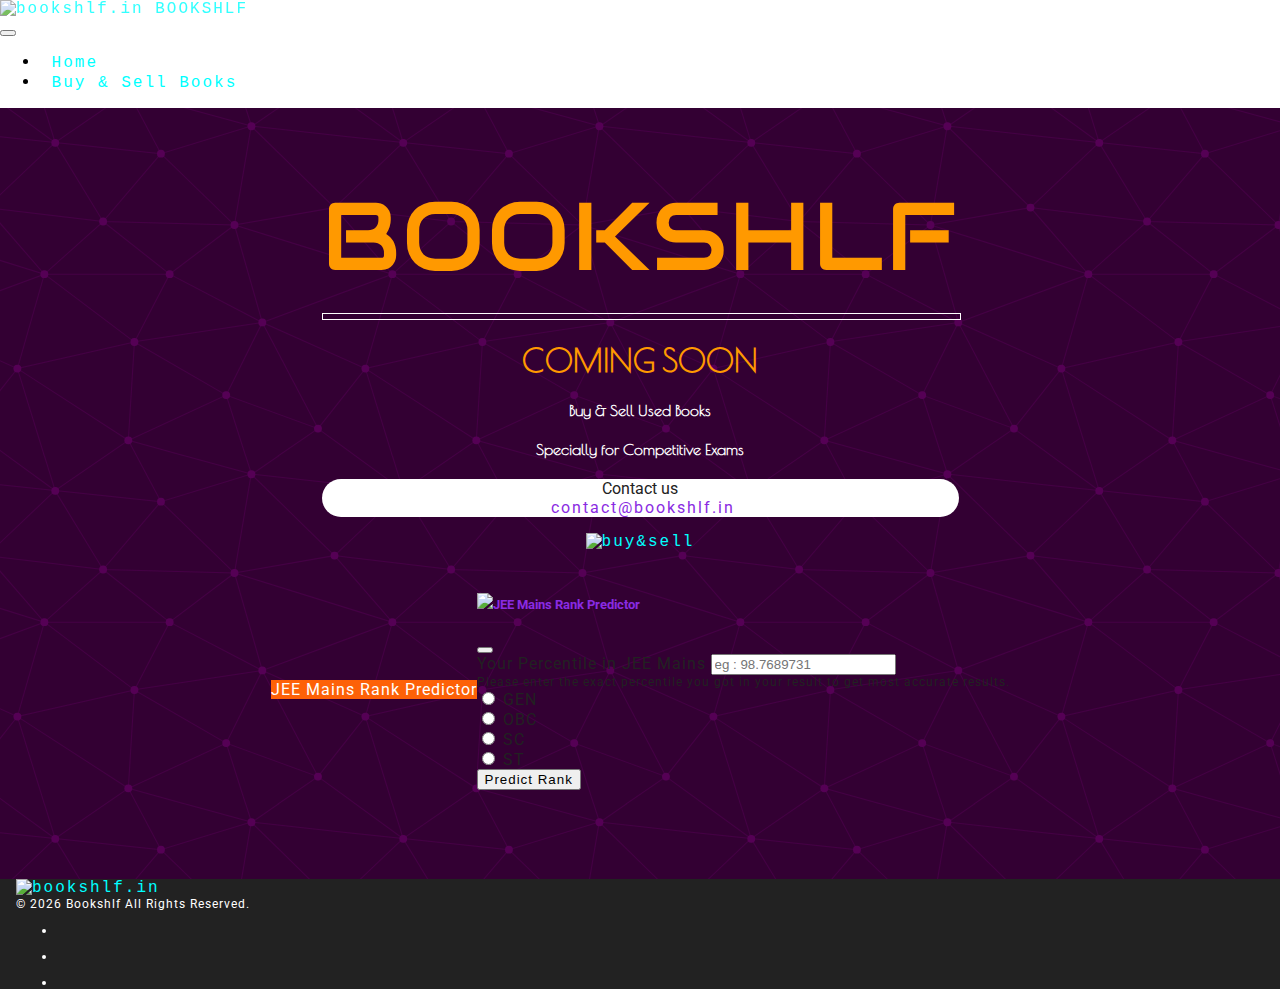
==== index.html @ 180154d9 "minor fixes" ====
<!DOCTYPE html>
<html>
  <head>
    <meta name="viewport" content="width=device-width, initial-scale=1.0" />
    <meta name="author" content="Bookshlf" />
    <meta
      name="description"
      content="An online reusable book store to buy or sell used books. Specifically for Competitive Exams"
    />
    <title>Bookshlf</title>

    <!-- bootstrap 5.0 CDN -->
    <link
      href="https://cdn.jsdelivr.net/npm/bootstrap@5.0.2/dist/css/bootstrap.min.css"
      rel="stylesheet"
      integrity="sha384-EVSTQN3/azprG1Anm3QDgpJLIm9Nao0Yz1ztcQTwFspd3yD65VohhpuuCOmLASjC"
      crossorigin="anonymous"
    />
    <script
      src="https://cdn.jsdelivr.net/npm/bootstrap@5.0.2/dist/js/bootstrap.bundle.min.js"
      integrity="sha384-MrcW6ZMFYlzcLA8Nl+NtUVF0sA7MsXsP1UyJoMp4YLEuNSfAP+JcXn/tWtIaxVXM"
      crossorigin="anonymous"
    ></script>

    <!-- Font Awesome -->
    <script
      src="https://kit.fontawesome.com/23f4950f67.js"
      crossorigin="anonymous"
    ></script>
    <!-- CSS -->
    <link href="css/stylesheet.css" type="text/css" rel="stylesheet" />
  </head>
  <body>
    <!-- Navbar -->
    <nav class="navbar navbar-dark bg-dark sticky-top">
      <div class="container-fluid">
        <a class="navbar-brand make-shake nav-custom" href="">
          <img
            src="images/smallLogo.svg"
            alt="bookshlf.in"
            class="d-inline-block align-text-center brand"
          />
          BOOKSHLF
        </a>
        <button
          class="navbar-toggler"
          type="button"
          data-bs-toggle="collapse"
          data-bs-target="#navbarSupportedContent"
          aria-controls="navbarSupportedContent"
          aria-expanded="false"
          aria-label="Toggle navigation"
        >
          <span class="navbar-toggler-icon"></span>
        </button>
        <div class="collapse navbar-collapse" id="navbarSupportedContent">
          <ul class="navbar-nav me-auto mb-2 mb-lg-0">
            <li class="nav-item">
              <a class="nav-link active" aria-current="page" href="bookshlf.in"
                ><i class="fas fa-home"></i>&nbsp;Home</a
              >
            </li>
            <li class="nav-item">
              <a class="nav-link" href="pages/shop.html" target="_blank"
                ><i class="fas fa-store-alt"></i>&nbsp;Buy & Sell Books</a
              >
            </li>
            <li class="nav-item social-icons">
              <a
                href="https://www.youtube.com/channel/UCvZJWq7cQ4-cGJFsCWIppGQ"
                target="_blank"
                class="icon make-shake nav-link"
                ><img src="./images/youtube.svg"
              /></a>
            </li>
            <li class="nav-item social-icons">
              <a
                href="https://www.facebook.com/Bookshlf-109479771200918"
                target="_blank"
                class="icon make-shake nav-link"
                ><img src="./images/facebook.svg"
              /></a>
            </li>
            <li class="nav-item social-icons">
              <a
                href="https://www.instagram.com/_bookshlf/"
                target="_blank"
                class="icon make-shake nav-link"
                ><img src="./images/instagram.svg"
              /></a>
            </li>
          </ul>
        </div>
      </div>
    </nav>

    <!--Main Content-->
    <div class="container-fluid main-content">
      <div class="cover">
        <div class="top-middle">
          <p class="neon-bookshlf">
            <a>BOOKSHLF</a>
          </p>
          <hr />
          <h1 id="t2">COMING SOON</h1>
          <h4>Buy & Sell Used Books</h4>
          <h4>Specially for Competitive Exams</h4>
          <p class="contact-us">
            Contact us
            <a href="mailto:contact@bookshlf.in"
              ><i class="fas fa-envelope"></i>&nbsp;contact@bookshlf.in</a
            >
          </p>
          <a href="pages/shop.html" target="_blank"
            ><img
              src="images/buy.svg"
              alt="buy&sell"
              class="make-shake"
              height="100px"
          /></a>
        </div>
        <div class="bottom-left">
          <a
            class="btn btn-info make-shake"
            data-bs-toggle="offcanvas"
            href="#offcanvasExample"
            role="button"
            aria-controls="offcanvasExample"
          >
            JEE Mains Rank Predictor
          </a>
          <div
            class="offcanvas offcanvas-start"
            tabindex="-1"
            id="offcanvasExample"
            aria-labelledby="offcanvasExampleLabel"
          >
            <div class="offcanvas-header offcanvas-custom">
              <h5 class="offcanvas-title" id="offcanvasExampleLabel">
                <img
                  src="images/jee-mains.jpg"
                  height="50px"
                />JEE&nbsp;Mains&nbsp;Rank&nbsp;Predictor
              </h5>
              <button
                type="button"
                class="btn-close text-reset"
                data-bs-dismiss="offcanvas"
                aria-label="Close"
              ></button>
            </div>
            <div class="offcanvas-body">
              <form class="rank-form">
                <div class="mb-3">
                  <label for="percentile" class="form-label"
                    >Your Percentile in JEE Mains</label
                  >
                  <input
                    type="text"
                    class="form-control"
                    id="percentile"
                    aria-describedby="emailHelp"
                    onchange="handelchange()"
                    placeholder="eg : 98.7689731"
                  />
                  <div id="emailHelp" class="form-text">
                    Please enter the exact percentile you got in your result to
                    get most accurate results.
                  </div>
                </div>
                <div class="mb-3">
                  <div class="form-check form-check-inline">
                    <input
                      class="form-check-input"
                      type="radio"
                      name="inlineRadioOptions"
                      id="inlineRadio4"
                      value="option4"
                    />
                    <label class="form-check-label" for="inlineRadio4"
                      >GEN</label
                    >
                  </div>
                  <div class="form-check form-check-inline">
                    <input
                      class="form-check-input"
                      type="radio"
                      name="inlineRadioOptions"
                      id="inlineRadio1"
                      value="option1"
                    />
                    <label class="form-check-label" for="inlineRadio1"
                      >OBC</label
                    >
                  </div>
                  <div class="form-check form-check-inline">
                    <input
                      class="form-check-input"
                      type="radio"
                      name="inlineRadioOptions"
                      id="inlineRadio2"
                      value="option2"
                    />
                    <label class="form-check-label" for="inlineRadio2"
                      >SC</label
                    >
                  </div>
                  <div class="form-check form-check-inline">
                    <input
                      class="form-check-input"
                      type="radio"
                      name="inlineRadioOptions"
                      id="inlineRadio3"
                      value="option3"
                    />
                    <label class="form-check-label" for="inlineRadio3"
                      >ST</label
                    >
                  </div>
                </div>
                <button
                  type="button"
                  class="btn btn-success"
                  id="rank"
                  onclick="predictRank()"
                >
                  Predict Rank
                </button>
              </form>
              <div class="results rank-form" id="results">
                <div class="loading" id="loading">
                  <div class="lds-roller">
                    <div></div>
                    <div></div>
                    <div></div>
                    <div></div>
                    <div></div>
                    <div></div>
                    <div></div>
                    <div></div>
                  </div>
                </div>
                <div class="result-box" id="result-box">
                  <table class="table table-dark table-bordered">
                    <thead class="table-dark align-middle">
                      <th class="table-dark">Percentile</th>
                      <th class="table-dark">CRL</th>
                      <th class="table-dark" id="category"></th>
                    </thead>
                    <tbody>
                      <tr class="table-light">
                        <td id="result-percentile"></td>
                        <td id="result-crl"></td>
                        <td id="result-cat-rank"></td>
                      </tr>
                    </tbody>
                    <tfoot></tfoot>
                  </table>

                  <div
                    class="alert alert-info alert-dismissible fade show"
                    role="alert"
                  >
                    <strong><i class="fas fa-info-circle"></i></strong> All
                    shown results are predicted with latest previous data
                    available. For any other Query mail us at
                    contact@bookshlf.in.
                    <button
                      type="button"
                      class="btn-close"
                      data-bs-dismiss="alert"
                      aria-label="Close"
                    ></button>
                  </div>
                </div>
                <h3 id="result-box-message"></h3>
              </div>
            </div>
          </div>
        </div>
      </div>
    </div>
    <!-- Footer -->
    <footer
      class="
        d-flex
        flex-wrap
        justify-content-between
        align-items-center
        py-3
        border-top
      "
    >
      <div class="col-md-4 d-flex align-items-center">
        <a
          href="/"
          class="mb-3 me-2 mb-md-0 text-muted text-decoration-none lh-1"
        >
          <img
            src="images/smallLogo.svg"
            alt="bookshlf.in"
            class="d-inline-block align-text-center brand-footer"
          />
        </a>
        <span
          >©
          <span id="current-year"></span>
          Bookshlf All Rights Reserved.</span
        >
      </div>

      <ul class="nav col-md-4 justify-content-end list-unstyled d-flex">
        <li class="ms-3">
          <a
            href="https://www.facebook.com/Bookshlf-109479771200918"
            target="_blank"
            ><i class="fab fa-facebook"></i
          ></a>
        </li>
        <li class="ms-3">
          <a href="https://www.instagram.com/_bookshlf/" target="_blank"
            ><i class="fab fa-instagram"></i
          ></a>
        </li>
        <li class="ms-3">
          <a
            href="https://www.youtube.com/channel/UCvZJWq7cQ4-cGJFsCWIppGQ"
            target="_blank"
            ><i class="fab fa-youtube"></i
          ></a>
        </li>
      </ul>
    </footer>
  </body>

  <!-- Scripts -->
  <script src="scripts/rank-predictor.js"></script>
  <script>
    document
      .getElementById("current-year")
      .appendChild(document.createTextNode(new Date().getFullYear()));
  </script>
</html>
---- css/stylesheet.css ----
@import url("https://fonts.googleapis.com/css2?family=Poiret+One&display=swap");
@import url("https://fonts.googleapis.com/css2?family=Squada+One&display=swap");
@import url("https://fonts.googleapis.com/css2?family=Audiowide&display=swap");
@import url("https://fonts.googleapis.com/css2?family=Roboto:wght@700&display=swap");
body,
html {
  height: 100%;
  margin: 0;
  font-family: "Poiret One", cursive;
  font-size: 16px;
  scroll-behavior: smooth;
}

/* width */
::-webkit-scrollbar {
  width: 10px;
}

/* Track */
::-webkit-scrollbar-track {
  background: #f5c27f;
}

/* Handle */
::-webkit-scrollbar-thumb {
  background: rgb(253, 97, 7);
}

/* Handle on hover */
::-webkit-scrollbar-thumb:hover {
  background: rgb(253, 97, 7);
}
.main-content {
  padding: 0px;
}
.cover {
  min-height: calc(100vh - (129px));
  background-color: #330033;
  background-image: url("data:image/svg+xml,%3Csvg xmlns='http://www.w3.org/2000/svg' width='348' height='348' viewBox='0 0 800 800'%3E%3Cg fill='none' stroke='%23404' stroke-width='2.3'%3E%3Cpath d='M769 229L1037 260.9M927 880L731 737 520 660 309 538 40 599 295 764 126.5 879.5 40 599-197 493 102 382-31 229 126.5 79.5-69-63'/%3E%3Cpath d='M-31 229L237 261 390 382 603 493 308.5 537.5 101.5 381.5M370 905L295 764'/%3E%3Cpath d='M520 660L578 842 731 737 840 599 603 493 520 660 295 764 309 538 390 382 539 269 769 229 577.5 41.5 370 105 295 -36 126.5 79.5 237 261 102 382 40 599 -69 737 127 880'/%3E%3Cpath d='M520-140L578.5 42.5 731-63M603 493L539 269 237 261 370 105M902 382L539 269M390 382L102 382'/%3E%3Cpath d='M-222 42L126.5 79.5 370 105 539 269 577.5 41.5 927 80 769 229 902 382 603 493 731 737M295-36L577.5 41.5M578 842L295 764M40-201L127 80M102 382L-261 269'/%3E%3C/g%3E%3Cg fill='%23505'%3E%3Ccircle cx='769' cy='229' r='9'/%3E%3Ccircle cx='539' cy='269' r='9'/%3E%3Ccircle cx='603' cy='493' r='9'/%3E%3Ccircle cx='731' cy='737' r='9'/%3E%3Ccircle cx='520' cy='660' r='9'/%3E%3Ccircle cx='309' cy='538' r='9'/%3E%3Ccircle cx='295' cy='764' r='9'/%3E%3Ccircle cx='40' cy='599' r='9'/%3E%3Ccircle cx='102' cy='382' r='9'/%3E%3Ccircle cx='127' cy='80' r='9'/%3E%3Ccircle cx='370' cy='105' r='9'/%3E%3Ccircle cx='578' cy='42' r='9'/%3E%3Ccircle cx='237' cy='261' r='9'/%3E%3Ccircle cx='390' cy='382' r='9'/%3E%3C/g%3E%3C/svg%3E");
  height: 100%;
  width: 100%;
  display: flex;
  justify-content: center;
  align-items: center;
  flex-direction: column;
}
#t2 {
  color: #ff9900;
}
.contact-us {
  background-color: #fff;
  font-family: "Roboto", sans-serif;
  color: rgb(34, 34, 34);
  border: none;
  border-radius: 50px;
}
.contact-us a {
  color: blueviolet;
  font-family: "Roboto", sans-serif;
}
.contact-us a:hover {
  color: rgb(253, 97, 7);
  letter-spacing: 3px;
  transition: all 0.5s;
}
h4 {
  color: white;
}
/*Neon*/
.neon-bookshlf a {
  text-align: center;
  font-size: 6em;
  text-decoration: none;
  -webkit-transition: all 0.5s;
  -moz-transition: all 0.5s;
  transition: all 0.5s;
  color: #ff9900;
  font-family: "Audiowide", cursive;
}

.neon-bookshlf a {
  -webkit-animation: neon 0.75s ease-in-out infinite alternate;
  -moz-animation: neon 0.75s ease-in-out infinite alternate;
  animation: neon 0.75s ease-in-out infinite alternate;
}

@keyframes neon {
  from {
    text-shadow: 0 0 10px #fff, 0 0 20px #fff, 0 0 30px #fff, 0 0 40px #ff9900,
      0 0 70px #ff9900, 0 0 80px #ff9900, 0 0 100px #ff9900, 0 0 150px #ff9900;
  }
  to {
    text-shadow: 0 0 5px #fff, 0 0 10px #fff, 0 0 15px #fff, 0 0 20px #ff9900,
      0 0 35px #ff9900, 0 0 40px #ff9900, 0 0 50px #ff9900, 0 0 75px #ff9900;
  }
}
.brand {
  height: 50px;
}
.nav-custom {
  padding: 0px;
}
.top-middle {
  text-align: center;
}
hr {
  width: 100%;
  height: 5px;
  border: 1px solid #fff;
}
a {
  display: block;
  text-decoration: none;
  color: cyan;
  font-family: monospace;
  letter-spacing: 2px;
  font-size: 16px;
}
a:hover {
  opacity: 0.8;
}
.make-shake:hover {
  animation: shake 0.82s cubic-bezier(0.36, 0.07, 0.19, 0.97) both;
  transform: translate3d(0, 0, 0);
  backface-visibility: hidden;
  perspective: 1000px;
  cursor: pointer;
}

@keyframes shake {
  10%,
  90% {
    transform: translate3d(-1px, 0, 0);
  }

  20%,
  80% {
    transform: translate3d(2px, 0, 0);
  }

  30%,
  50%,
  70% {
    transform: translate3d(-4px, 0, 0);
  }

  40%,
  60% {
    transform: translate3d(4px, 0, 0);
  }
}
.bottom-left {
  width: 100%;
  padding: 20px;
  display: flex;
  justify-content: center;
  align-items: center;
}
.bottom-left a {
  font-family: "Roboto", sans-serif;
  color: #fff;
  background-color: rgb(253, 97, 7);
}
.social-icons {
  display: none;
}
.brand-footer {
  height: 30px;
  width: 30px;
}
footer {
  color: rgb(255, 255, 255);
  font-family: "Roboto", sans-serif;
  font-size: 12px;
  letter-spacing: 1px;
  background-color: rgb(34, 34, 34);
  padding-right: 1rem;
  padding-left: 1rem;
}
@media only screen and (max-width: 560px) {
  .top-left img {
    display: none;
  }
  .social-icons {
    display: block;
  }
  .neon-bookshlf a {
    font-size: 3em;
  }
  .bottom-left {
    left: 50px;
  }
  hr {
    height: 3px;
  }
  img {
    height: 30px;
    width: 30px;
  }
  .bottom-right {
    display: none;
  }
}

.offcanvas-custom {
  color: #ff9900;
  font-family: "Roboto", cursive;
}
.offcanvas-custom h5 {
  color: blueviolet;
}
.rank-form {
  color: rgb(34, 34, 34);
  font-family: "Roboto", sans-serif;
  letter-spacing: 1px;
}
.btn {
  letter-spacing: 1px;
}
#emailHelp {
  font-size: 12px;
}
#loading {
  display: none;
  margin-top: 15px;
}

.lds-roller {
  display: inline-block;
  position: relative;
  width: 80px;
  height: 80px;
}
.lds-roller div {
  animation: lds-roller 1.2s cubic-bezier(0.5, 0, 0.5, 1) infinite;
  transform-origin: 40px 40px;
}
.lds-roller div:after {
  content: " ";
  display: block;
  position: absolute;
  width: 7px;
  height: 7px;
  border-radius: 50%;
  background: rgb(36, 36, 36);
  margin: -4px 0 0 -4px;
}
.lds-roller div:nth-child(1) {
  animation-delay: -0.036s;
}
.lds-roller div:nth-child(1):after {
  top: 63px;
  left: 63px;
}
.lds-roller div:nth-child(2) {
  animation-delay: -0.072s;
}
.lds-roller div:nth-child(2):after {
  top: 68px;
  left: 56px;
}
.lds-roller div:nth-child(3) {
  animation-delay: -0.108s;
}
.lds-roller div:nth-child(3):after {
  top: 71px;
  left: 48px;
}
.lds-roller div:nth-child(4) {
  animation-delay: -0.144s;
}
.lds-roller div:nth-child(4):after {
  top: 72px;
  left: 40px;
}
.lds-roller div:nth-child(5) {
  animation-delay: -0.18s;
}
.lds-roller div:nth-child(5):after {
  top: 71px;
  left: 32px;
}
.lds-roller div:nth-child(6) {
  animation-delay: -0.216s;
}
.lds-roller div:nth-child(6):after {
  top: 68px;
  left: 24px;
}
.lds-roller div:nth-child(7) {
  animation-delay: -0.252s;
}
.lds-roller div:nth-child(7):after {
  top: 63px;
  left: 17px;
}
.lds-roller div:nth-child(8) {
  animation-delay: -0.288s;
}
.lds-roller div:nth-child(8):after {
  top: 56px;
  left: 12px;
}
@keyframes lds-roller {
  0% {
    transform: rotate(0deg);
  }
  100% {
    transform: rotate(360deg);
  }
}
.result-box {
  display: none;
  margin-top: 15px;
  font-size: 12px;
}
.result-box table th,
td {
  text-align: center;
}
@media only screen and (max-width: 340px) {
  .top-left img {
    display: none;
  }
  img {
    height: 30px;
    width: 30px;
  }
  .top-left {
    left: 60px;
  }
  .icon {
    margin: 10px;
  }
  .social-icons {
    display: block;
  }
}
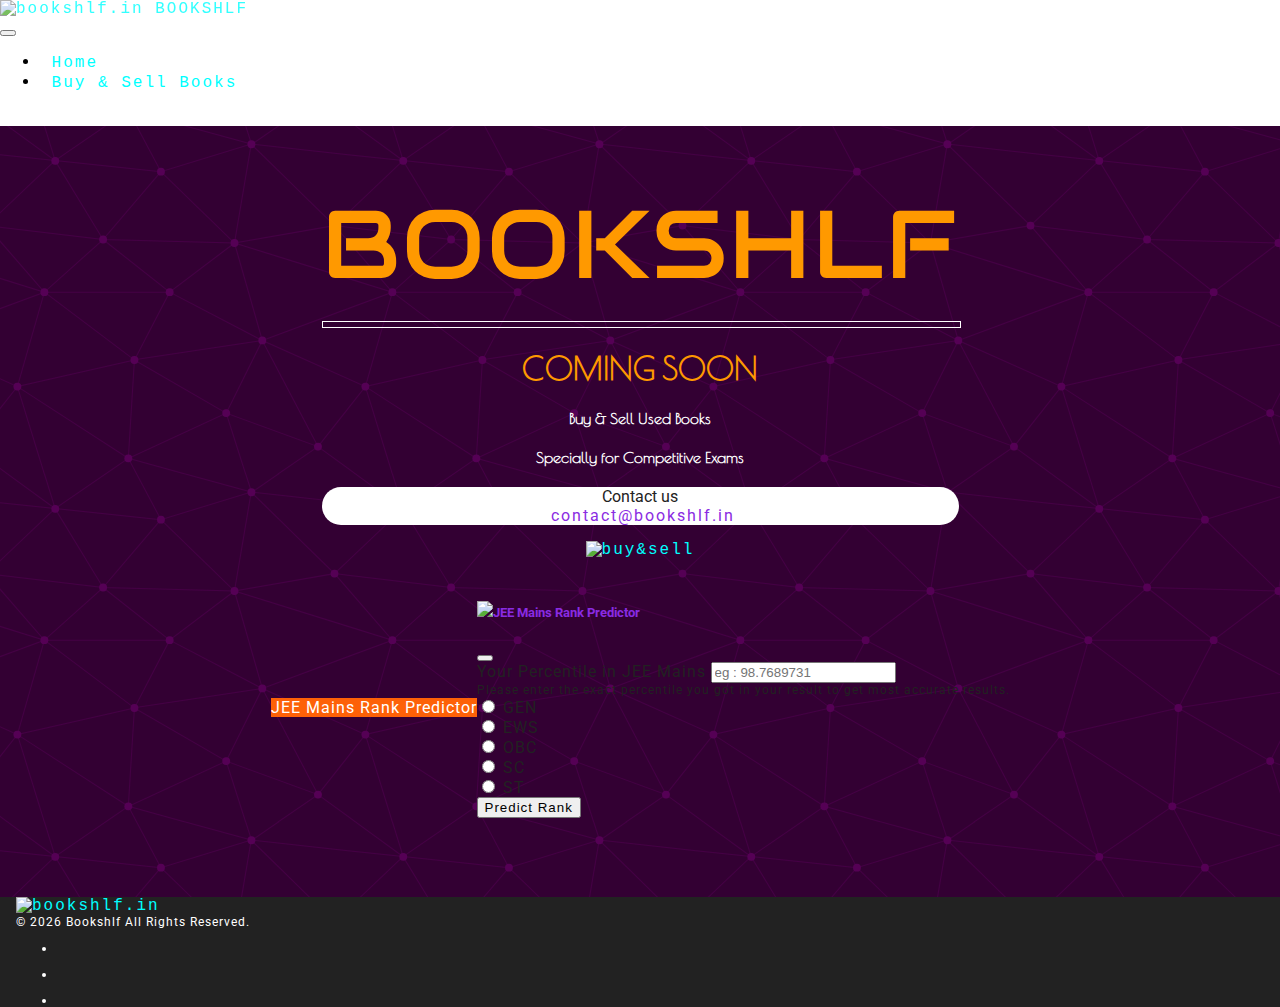
==== commit 7861735e: "Update index.html" ====
--- a/index.html
+++ b/index.html
@@ -56,7 +56,7 @@
         <div class="collapse navbar-collapse" id="navbarSupportedContent">
           <ul class="navbar-nav me-auto mb-2 mb-lg-0">
             <li class="nav-item">
-              <a class="nav-link active" aria-current="page" href="bookshlf.in"
+              <a class="nav-link active" aria-current="page" href="https://bookshlf.in/"
                 ><i class="fas fa-home"></i>&nbsp;Home</a
               >
             </li>
@@ -96,6 +96,11 @@
 
     <!--Main Content-->
     <div class="container-fluid main-content">
+      <div class="background-container">
+        <img src="https://d3nn873nee648n.cloudfront.net/900x600/15964/1-ED664219.jpg" alt="">
+        <!-- <div class="stars"></div>
+        <div class="twinkling"></div>
+        <div class="clouds"></div> -->
       <div class="cover">
         <div class="top-middle">
           <p class="neon-bookshlf">
@@ -186,6 +191,18 @@
                       class="form-check-input"
                       type="radio"
                       name="inlineRadioOptions"
+                      id="inlineRadio5"
+                      value="option5"
+                    />
+                    <label class="form-check-label" for="inlineRadio5"
+                      >EWS</label
+                    >
+                  </div>
+                  <div class="form-check form-check-inline">
+                    <input
+                      class="form-check-input"
+                      type="radio"
+                      name="inlineRadioOptions"
                       id="inlineRadio1"
                       value="option1"
                     />
@@ -257,6 +274,28 @@
                     <tfoot></tfoot>
                   </table>
 
+                  <table class="table table-success table-bordered">
+                    <thead class="align-middle">
+                      <th class="table-primary">Total Students</th>
+                      <th class="table-primary">GEN</th>
+                      <th class="table-primary">EWS</th>
+                      <th class="table-primary">OBC</th>
+                      <th class="table-primary">SC</th>
+                      <th class="table-primary">ST</th>
+                    </thead>
+                    <tbody>
+                      <tr class="table-primary">
+                        <td class="table-primary">1,119,889</td>
+                        <td class="table-primary">503,426</td>
+                        <td class="table-primary">81,413</td>
+                        <td class="table-primary">402,490</td>
+                        <td class="table-primary">97,685</td>
+                        <td class="table-primary">34,875</td>
+                      </tr>
+                    </tbody>
+                    <tfoot></tfoot>
+                  </table>
+
                   <div
                     class="alert alert-info alert-dismissible fade show"
                     role="alert"
@@ -287,7 +326,7 @@
         flex-wrap
         justify-content-between
         align-items-center
-        py-3
+        py-1
         border-top
       "
     >
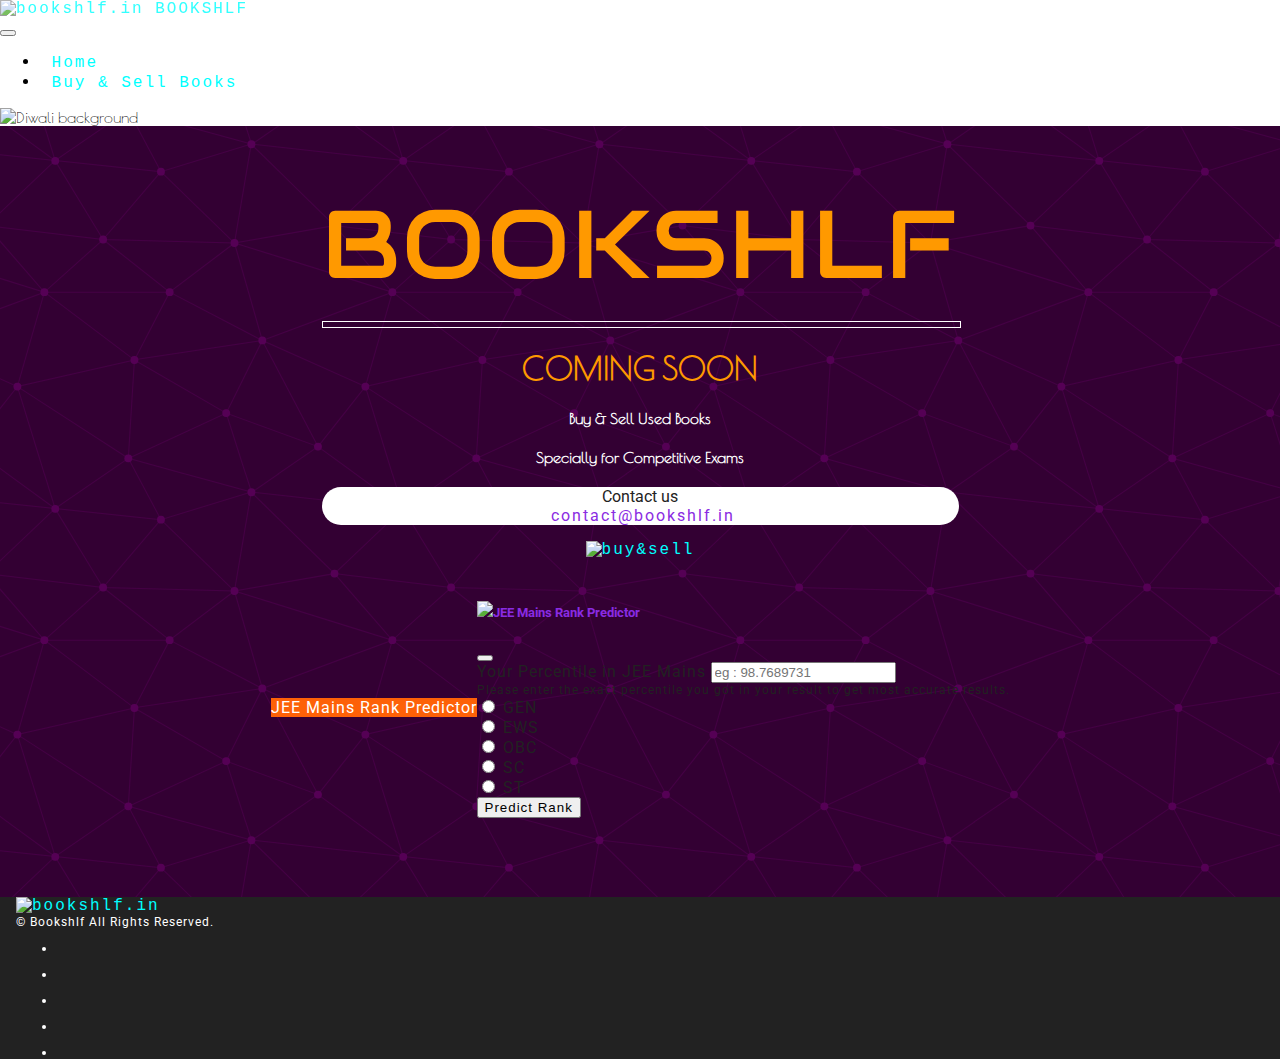
==== commit f5199290: "Merge pull request #18 from YatharthVyas/main" ====
--- a/index.html
+++ b/index.html
@@ -1,4 +1,5 @@
 <!DOCTYPE html>
+
 <html>
   <head>
     <meta name="viewport" content="width=device-width, initial-scale=1.0" />
@@ -29,8 +30,9 @@
     ></script>
     <!-- CSS -->
     <link href="css/stylesheet.css" type="text/css" rel="stylesheet" />
+    <link rel="shortcut icon" href="https://img.bookshlf.in/logo/favicon.ico" type="image/x-icon"> 
   </head>
-  <body>
+
     <!-- Navbar -->
     <nav class="navbar navbar-dark bg-dark sticky-top">
       <div class="container-fluid">
@@ -49,14 +51,13 @@
           data-bs-target="#navbarSupportedContent"
           aria-controls="navbarSupportedContent"
           aria-expanded="false"
-          aria-label="Toggle navigation"
-        >
+          aria-label="Toggle navigation">
           <span class="navbar-toggler-icon"></span>
         </button>
         <div class="collapse navbar-collapse" id="navbarSupportedContent">
           <ul class="navbar-nav me-auto mb-2 mb-lg-0">
             <li class="nav-item">
-              <a class="nav-link active" aria-current="page" href="https://bookshlf.in/"
+              <a class="nav-link " aria-current="page" href="https://bookshlf.in/"
                 ><i class="fas fa-home"></i>&nbsp;Home</a
               >
             </li>
@@ -89,6 +90,22 @@
                 ><img src="./images/instagram.svg"
               /></a>
             </li>
+            <li class="nav-item social-icons">
+              <a
+                href="https://www.linkedin.com/in/bookshlf-by-aman-861073223/"
+                target="_blank"
+                class="icon make-shake nav-link"
+                ><img src="./images/linkedin.svg"
+              /></a>
+            </li>
+            <li class="nav-item social-icons">
+              <a
+                href="https://twitter.com/BookshlfA"
+                target="_blank"
+                class="icon make-shake nav-link"
+                ><img src="./images/twitter.svg"
+              /></a>
+            </li>
           </ul>
         </div>
       </div>
@@ -97,11 +114,11 @@
     <!--Main Content-->
     <div class="container-fluid main-content">
       <div class="background-container">
-        <img src="https://d3nn873nee648n.cloudfront.net/900x600/15964/1-ED664219.jpg" alt="">
+        <img src="./images/diwali.jpg" alt="Diwali background">
         <!-- <div class="stars"></div>
         <div class="twinkling"></div>
         <div class="clouds"></div> -->
-      <div class="cover">
+        <div class="cover">
         <div class="top-middle">
           <p class="neon-bookshlf">
             <a>BOOKSHLF</a>
@@ -317,19 +334,17 @@
             </div>
           </div>
         </div>
-      </div>
-    </div>
+      </div> 
+    </div> 
     <!-- Footer -->
-    <footer
-      class="
+    <footer class="
         d-flex
         flex-wrap
         justify-content-between
         align-items-center
-        py-1
+        py-3
         border-top
-      "
-    >
+      ">
       <div class="col-md-4 d-flex align-items-center">
         <a
           href="/"
@@ -341,11 +356,17 @@
             class="d-inline-block align-text-center brand-footer"
           />
         </a>
-        <span
-          >©
+        <span>©
+        <script>
+          document
+            .getElementById("copyright")
+            .appendChild(document.createTextNode(new Date().getFullYear()));
+        </script>
+        Bookshlf All Rights Reserved.
+      </span>
+        <!-- <span>©
           <span id="current-year"></span>
-          Bookshlf All Rights Reserved.</span
-        >
+          Bookshlf All Rights Reserved.</span> -->
       </div>
 
       <ul class="nav col-md-4 justify-content-end list-unstyled d-flex">
@@ -368,15 +389,25 @@
             ><i class="fab fa-youtube"></i
           ></a>
         </li>
+        <li class="ms-3">
+          <a
+            href="https://www.linkedin.com/in/bookshlf-by-aman-861073223/"
+            target="_blank"
+            ><i class="fab fa-linkedin"></i
+          ></a>
+        </li>
+        <li class="ms-3">
+          <a
+            href="https://twitter.com/BookshlfA"
+            target="_blank"
+            ><i class="fab fa-twitter"></i
+          ></a>
+        </li>
       </ul>
     </footer>
   </body>
 
   <!-- Scripts -->
   <script src="scripts/rank-predictor.js"></script>
-  <script>
-    document
-      .getElementById("current-year")
-      .appendChild(document.createTextNode(new Date().getFullYear()));
-  </script>
+  
 </html>
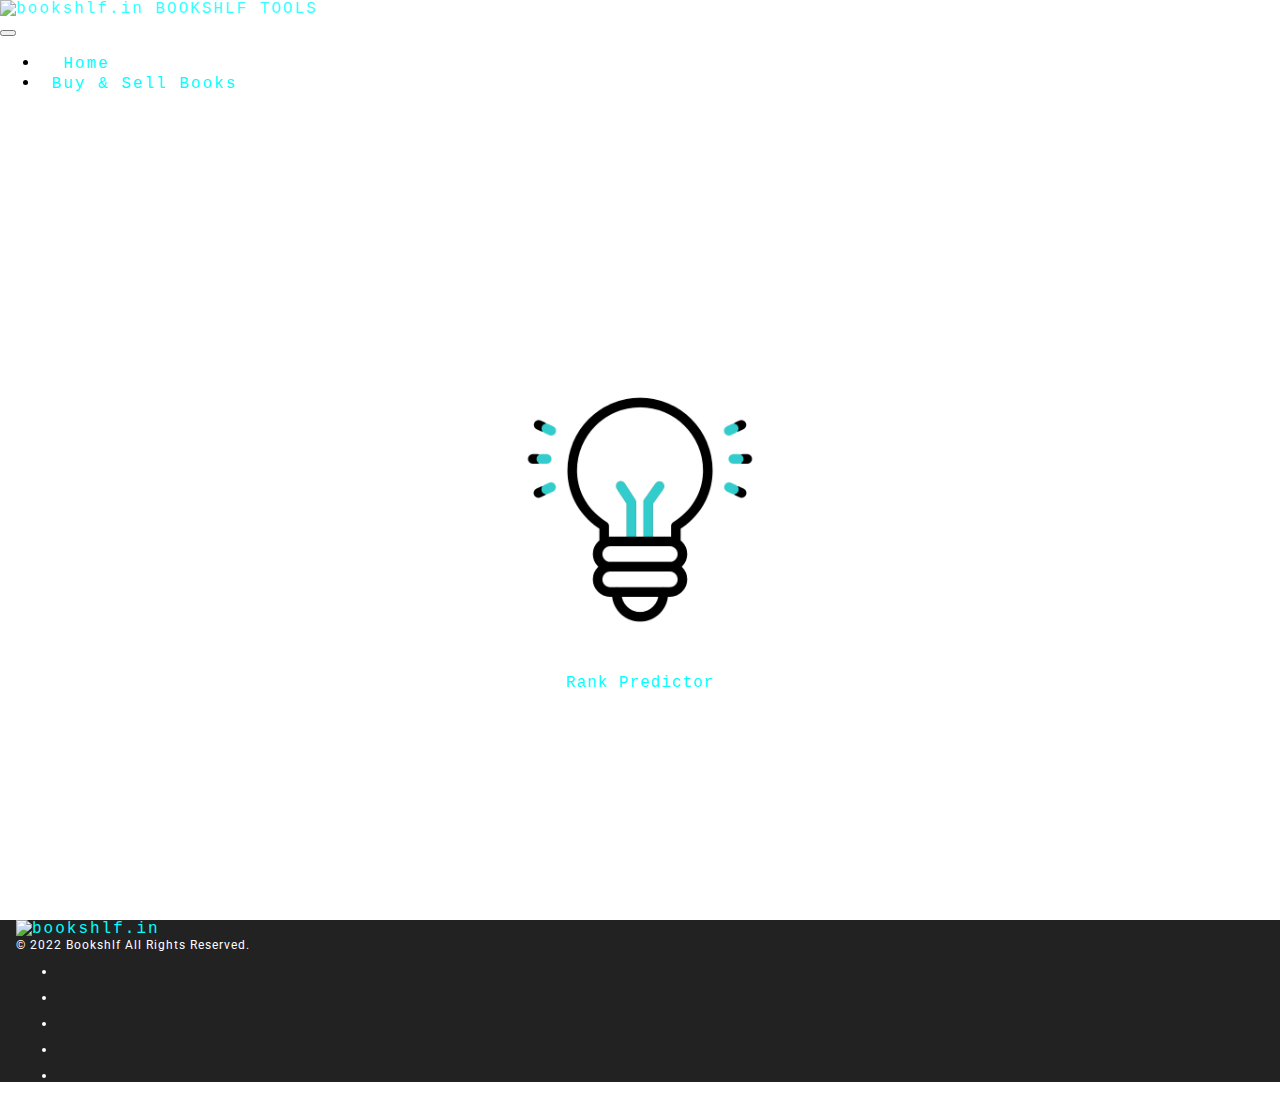
==== commit ea33048c: "Components Added" ====
--- a/index.html
+++ b/index.html
@@ -1,343 +1,74 @@
 <!DOCTYPE html>
 
 <html>
-  <head>
-    <meta name="viewport" content="width=device-width, initial-scale=1.0" />
-    <meta name="author" content="Bookshlf" />
-    <meta
-      name="description"
-      content="An online reusable book store to buy or sell used books. Specifically for Competitive Exams"
-    />
-    <title>Bookshlf</title>
 
-    <!-- bootstrap 5.0 CDN -->
-    <link
-      href="https://cdn.jsdelivr.net/npm/bootstrap@5.0.2/dist/css/bootstrap.min.css"
-      rel="stylesheet"
-      integrity="sha384-EVSTQN3/azprG1Anm3QDgpJLIm9Nao0Yz1ztcQTwFspd3yD65VohhpuuCOmLASjC"
-      crossorigin="anonymous"
-    />
-    <script
-      src="https://cdn.jsdelivr.net/npm/bootstrap@5.0.2/dist/js/bootstrap.bundle.min.js"
-      integrity="sha384-MrcW6ZMFYlzcLA8Nl+NtUVF0sA7MsXsP1UyJoMp4YLEuNSfAP+JcXn/tWtIaxVXM"
-      crossorigin="anonymous"
-    ></script>
+<head>
+  <meta name="viewport" content="width=device-width, initial-scale=1.0" />
+  <meta name="author" content="Bookshlf" />
+  <meta name="description"
+    content="An online reusable book store to buy or sell used books. Specifically for Competitive Exams" />
+  <title>Bookshlf Tools</title>
 
-    <!-- Font Awesome -->
-    <script
-      src="https://kit.fontawesome.com/23f4950f67.js"
-      crossorigin="anonymous"
-    ></script>
-    <!-- CSS -->
-    <link href="css/stylesheet.css" type="text/css" rel="stylesheet" />
-    <link rel="shortcut icon" href="https://img.bookshlf.in/logo/favicon.ico" type="image/x-icon"> 
-  </head>
+  <!-- bootstrap 5.2 CDN -->
+  <link href="https://cdn.jsdelivr.net/npm/bootstrap@5.2.0-beta1/dist/css/bootstrap.min.css" rel="stylesheet"
+    integrity="sha384-0evHe/X+R7YkIZDRvuzKMRqM+OrBnVFBL6DOitfPri4tjfHxaWutUpFmBp4vmVor" crossorigin="anonymous">
+  <script src="https://cdn.jsdelivr.net/npm/bootstrap@5.2.0-beta1/dist/js/bootstrap.bundle.min.js"
+    integrity="sha384-pprn3073KE6tl6bjs2QrFaJGz5/SUsLqktiwsUTF55Jfv3qYSDhgCecCxMW52nD2"
+    crossorigin="anonymous"></script>
 
-    <!-- Navbar -->
-    <nav class="navbar navbar-dark bg-dark sticky-top">
-      <div class="container-fluid">
-        <a class="navbar-brand make-shake nav-custom" href="">
-          <img
-            src="images/smallLogo.svg"
-            alt="bookshlf.in"
-            class="d-inline-block align-text-center brand"
-          />
-          BOOKSHLF
-        </a>
-        <button
-          class="navbar-toggler"
-          type="button"
-          data-bs-toggle="collapse"
-          data-bs-target="#navbarSupportedContent"
-          aria-controls="navbarSupportedContent"
-          aria-expanded="false"
-          aria-label="Toggle navigation">
-          <span class="navbar-toggler-icon"></span>
-        </button>
-        <div class="collapse navbar-collapse" id="navbarSupportedContent">
-          <ul class="navbar-nav me-auto mb-2 mb-lg-0">
-            <li class="nav-item">
-              <a class="nav-link " aria-current="page" href="https://bookshlf.in/"
-                ><i class="fas fa-home"></i>&nbsp;Home</a
-              >
-            </li>
-            <li class="nav-item">
-              <a class="nav-link" href="pages/shop.html" target="_blank"
-                ><i class="fas fa-store-alt"></i>&nbsp;Buy & Sell Books</a
-              >
-            </li>
-            <li class="nav-item social-icons">
-              <a
-                href="https://www.youtube.com/channel/UCvZJWq7cQ4-cGJFsCWIppGQ"
-                target="_blank"
-                class="icon make-shake nav-link"
-                ><img src="./images/youtube.svg"
-              /></a>
-            </li>
-            <li class="nav-item social-icons">
-              <a
-                href="https://www.facebook.com/Bookshlf-109479771200918"
-                target="_blank"
-                class="icon make-shake nav-link"
-                ><img src="./images/facebook.svg"
-              /></a>
-            </li>
-            <li class="nav-item social-icons">
-              <a
-                href="https://www.instagram.com/_bookshlf/"
-                target="_blank"
-                class="icon make-shake nav-link"
-                ><img src="./images/instagram.svg"
-              /></a>
-            </li>
-            <li class="nav-item social-icons">
-              <a
-                href="https://www.linkedin.com/in/bookshlf-by-aman-861073223/"
-                target="_blank"
-                class="icon make-shake nav-link"
-                ><img src="./images/linkedin.svg"
-              /></a>
-            </li>
-            <li class="nav-item social-icons">
-              <a
-                href="https://twitter.com/BookshlfA"
-                target="_blank"
-                class="icon make-shake nav-link"
-                ><img src="./images/twitter.svg"
-              /></a>
-            </li>
-          </ul>
-        </div>
+  <!-- Font Awesome 5.1.2 -->
+  <script src="https://kit.fontawesome.com/23f4950f67.js" crossorigin="anonymous"></script>
+  <!-- CSS -->
+  <link href="css/stylesheet.css" type="text/css" rel="stylesheet" />
+  <link rel="shortcut icon" href="https://img.bookshlf.in/logo/favicon.ico" type="image/x-icon">
+</head>
+
+<body>
+  <!-- Navbar -->
+  <nav class="navbar navbar-dark bg-dark sticky-top">
+    <div class="container-fluid">
+      <a class="navbar-brand make-shake nav-custom" href="">
+        <img src="images/smallLogo.svg" alt="bookshlf.in" class="d-inline-block align-text-center brand" />
+        BOOKSHLF TOOLS
+      </a>
+      <!-- Navbar Toggle -->
+      <button class="navbar-toggler" type="button" data-bs-toggle="collapse" data-bs-target="#navbarSupportedContent"
+        aria-controls="navbarSupportedContent" aria-expanded="false" aria-label="Toggle navigation">
+        <span class="navbar-toggler-icon"></span>
+      </button>
+      <div class="collapse navbar-collapse" id="navbarSupportedContent">
+        <ul class="navbar-nav me-auto mb-2 mb-lg-0">
+          <li class="nav-item">
+            <a class="nav-link " aria-current="page" href=""><i class="fas fa-home"></i>&nbsp; Home</a>
+          </li>
+          <li class="nav-item">
+            <a class="nav-link" href="https://bookshlf.in" target="_blank"><i class="fas fa-store-alt"></i>&nbsp;Buy &
+              Sell
+              Books</a>
+          </li>
+          <!-- <li class="nav-item">
+            <a class="nav-link" href="pages/Tools.html" target="_blank"><i class="fas fa-tools"></i> &nbsp;Tools</a>
+          </li> -->
+        </ul>
       </div>
-    </nav>
+    </div>
+  </nav>
 
-    <!--Main Content-->
-    <div class="container-fluid main-content">
-      <div class="background-container">
-        <img src="./images/diwali.jpg" alt="Diwali background">
-        <!-- <div class="stars"></div>
-        <div class="twinkling"></div>
-        <div class="clouds"></div> -->
-        <div class="cover">
-        <div class="top-middle">
-          <p class="neon-bookshlf">
-            <a>BOOKSHLF</a>
-          </p>
-          <hr />
-          <h1 id="t2">COMING SOON</h1>
-          <h4>Buy & Sell Used Books</h4>
-          <h4>Specially for Competitive Exams</h4>
-          <p class="contact-us">
-            Contact us
-            <a href="mailto:contact@bookshlf.in"
-              ><i class="fas fa-envelope"></i>&nbsp;contact@bookshlf.in</a
-            >
-          </p>
-          <a href="pages/shop.html" target="_blank"
-            ><img
-              src="images/buy.svg"
-              alt="buy&sell"
-              class="make-shake"
-              height="100px"
-          /></a>
-        </div>
-        <div class="bottom-left">
-          <a
-            class="btn btn-info make-shake"
-            data-bs-toggle="offcanvas"
-            href="#offcanvasExample"
-            role="button"
-            aria-controls="offcanvasExample"
-          >
-            JEE Mains Rank Predictor
-          </a>
-          <div
-            class="offcanvas offcanvas-start"
-            tabindex="-1"
-            id="offcanvasExample"
-            aria-labelledby="offcanvasExampleLabel"
-          >
-            <div class="offcanvas-header offcanvas-custom">
-              <h5 class="offcanvas-title" id="offcanvasExampleLabel">
-                <img
-                  src="images/jee-mains.jpg"
-                  height="50px"
-                />JEE&nbsp;Mains&nbsp;Rank&nbsp;Predictor
-              </h5>
-              <button
-                type="button"
-                class="btn-close text-reset"
-                data-bs-dismiss="offcanvas"
-                aria-label="Close"
-              ></button>
-            </div>
-            <div class="offcanvas-body">
-              <form class="rank-form">
-                <div class="mb-3">
-                  <label for="percentile" class="form-label"
-                    >Your Percentile in JEE Mains</label
-                  >
-                  <input
-                    type="text"
-                    class="form-control"
-                    id="percentile"
-                    aria-describedby="emailHelp"
-                    onchange="handelchange()"
-                    placeholder="eg : 98.7689731"
-                  />
-                  <div id="emailHelp" class="form-text">
-                    Please enter the exact percentile you got in your result to
-                    get most accurate results.
-                  </div>
-                </div>
-                <div class="mb-3">
-                  <div class="form-check form-check-inline">
-                    <input
-                      class="form-check-input"
-                      type="radio"
-                      name="inlineRadioOptions"
-                      id="inlineRadio4"
-                      value="option4"
-                    />
-                    <label class="form-check-label" for="inlineRadio4"
-                      >GEN</label
-                    >
-                  </div>
-                  <div class="form-check form-check-inline">
-                    <input
-                      class="form-check-input"
-                      type="radio"
-                      name="inlineRadioOptions"
-                      id="inlineRadio5"
-                      value="option5"
-                    />
-                    <label class="form-check-label" for="inlineRadio5"
-                      >EWS</label
-                    >
-                  </div>
-                  <div class="form-check form-check-inline">
-                    <input
-                      class="form-check-input"
-                      type="radio"
-                      name="inlineRadioOptions"
-                      id="inlineRadio1"
-                      value="option1"
-                    />
-                    <label class="form-check-label" for="inlineRadio1"
-                      >OBC</label
-                    >
-                  </div>
-                  <div class="form-check form-check-inline">
-                    <input
-                      class="form-check-input"
-                      type="radio"
-                      name="inlineRadioOptions"
-                      id="inlineRadio2"
-                      value="option2"
-                    />
-                    <label class="form-check-label" for="inlineRadio2"
-                      >SC</label
-                    >
-                  </div>
-                  <div class="form-check form-check-inline">
-                    <input
-                      class="form-check-input"
-                      type="radio"
-                      name="inlineRadioOptions"
-                      id="inlineRadio3"
-                      value="option3"
-                    />
-                    <label class="form-check-label" for="inlineRadio3"
-                      >ST</label
-                    >
-                  </div>
-                </div>
-                <button
-                  type="button"
-                  class="btn btn-success"
-                  id="rank"
-                  onclick="predictRank()"
-                >
-                  Predict Rank
-                </button>
-              </form>
-              <div class="results rank-form" id="results">
-                <div class="loading" id="loading">
-                  <div class="lds-roller">
-                    <div></div>
-                    <div></div>
-                    <div></div>
-                    <div></div>
-                    <div></div>
-                    <div></div>
-                    <div></div>
-                    <div></div>
-                  </div>
-                </div>
-                <div class="result-box" id="result-box">
-                  <table class="table table-dark table-bordered">
-                    <thead class="table-dark align-middle">
-                      <th class="table-dark">Percentile</th>
-                      <th class="table-dark">CRL</th>
-                      <th class="table-dark" id="category"></th>
-                    </thead>
-                    <tbody>
-                      <tr class="table-light">
-                        <td id="result-percentile"></td>
-                        <td id="result-crl"></td>
-                        <td id="result-cat-rank"></td>
-                      </tr>
-                    </tbody>
-                    <tfoot></tfoot>
-                  </table>
+  <!--Main Content-->
+  <div class="container-fluid main-content">
+    <div class="container cover">
+      <figure class="figure">
+        <img src="images/Home/idea.gif" alt="Tools Bookshlf" class="figure-img img-fluid rounded idea-img" />
+      </figure>
+      <a type="button" class="btn btn-outline-primary btn-lg" role="button" href="pages/rankPredictor.html"
+        target="_blank">
+        Rank Predictor
+      </a>
 
-                  <table class="table table-success table-bordered">
-                    <thead class="align-middle">
-                      <th class="table-primary">Total Students</th>
-                      <th class="table-primary">GEN</th>
-                      <th class="table-primary">EWS</th>
-                      <th class="table-primary">OBC</th>
-                      <th class="table-primary">SC</th>
-                      <th class="table-primary">ST</th>
-                    </thead>
-                    <tbody>
-                      <tr class="table-primary">
-                        <td class="table-primary">1,119,889</td>
-                        <td class="table-primary">503,426</td>
-                        <td class="table-primary">81,413</td>
-                        <td class="table-primary">402,490</td>
-                        <td class="table-primary">97,685</td>
-                        <td class="table-primary">34,875</td>
-                      </tr>
-                    </tbody>
-                    <tfoot></tfoot>
-                  </table>
-
-                  <div
-                    class="alert alert-info alert-dismissible fade show"
-                    role="alert"
-                  >
-                    <strong><i class="fas fa-info-circle"></i></strong> All
-                    shown results are predicted with latest previous data
-                    available. For any other Query mail us at
-                    contact@bookshlf.in.
-                    <button
-                      type="button"
-                      class="btn-close"
-                      data-bs-dismiss="alert"
-                      aria-label="Close"
-                    ></button>
-                  </div>
-                </div>
-                <h3 id="result-box-message"></h3>
-              </div>
-            </div>
-          </div>
-        </div>
-      </div> 
-    </div> 
-    <!-- Footer -->
-    <footer class="
+    </div>
+  </div>
+  <!-- Footer -->
+  <footer class="
         d-flex
         flex-wrap
         justify-content-between
@@ -345,69 +76,34 @@
         py-3
         border-top
       ">
-      <div class="col-md-4 d-flex align-items-center">
-        <a
-          href="/"
-          class="mb-3 me-2 mb-md-0 text-muted text-decoration-none lh-1"
-        >
-          <img
-            src="images/smallLogo.svg"
-            alt="bookshlf.in"
-            class="d-inline-block align-text-center brand-footer"
-          />
-        </a>
-        <span>©
-        <script>
-          document
-            .getElementById("copyright")
-            .appendChild(document.createTextNode(new Date().getFullYear()));
-        </script>
-        Bookshlf All Rights Reserved.
+    <div class="col-md-4 d-flex align-items-center">
+      <a href="/" class="mb-3 me-2 mb-md-0 text-muted text-decoration-none lh-1">
+        <img src="images/smallLogo.svg" alt="bookshlf.in" class="d-inline-block align-text-center brand-footer" />
+      </a>
+      <span>© 2022 Bookshlf All Rights Reserved.
       </span>
-        <!-- <span>©
-          <span id="current-year"></span>
-          Bookshlf All Rights Reserved.</span> -->
-      </div>
+    </div>
 
-      <ul class="nav col-md-4 justify-content-end list-unstyled d-flex">
-        <li class="ms-3">
-          <a
-            href="https://www.facebook.com/Bookshlf-109479771200918"
-            target="_blank"
-            ><i class="fab fa-facebook"></i
-          ></a>
-        </li>
-        <li class="ms-3">
-          <a href="https://www.instagram.com/_bookshlf/" target="_blank"
-            ><i class="fab fa-instagram"></i
-          ></a>
-        </li>
-        <li class="ms-3">
-          <a
-            href="https://www.youtube.com/channel/UCvZJWq7cQ4-cGJFsCWIppGQ"
-            target="_blank"
-            ><i class="fab fa-youtube"></i
-          ></a>
-        </li>
-        <li class="ms-3">
-          <a
-            href="https://www.linkedin.com/in/bookshlf-by-aman-861073223/"
-            target="_blank"
-            ><i class="fab fa-linkedin"></i
-          ></a>
-        </li>
-        <li class="ms-3">
-          <a
-            href="https://twitter.com/BookshlfA"
-            target="_blank"
-            ><i class="fab fa-twitter"></i
-          ></a>
-        </li>
-      </ul>
-    </footer>
-  </body>
+    <ul class="nav col-md-4 justify-content-end list-unstyled d-flex">
+      <li class="ms-3">
+        <a href="https://www.facebook.com/Bookshlf-109479771200918" target="_blank"><i class="fab fa-facebook"></i></a>
+      </li>
+      <li class="ms-3">
+        <a href="https://www.instagram.com/_bookshlf/" target="_blank"><i class="fab fa-instagram"></i></a>
+      </li>
+      <li class="ms-3">
+        <a href="https://www.youtube.com/channel/UCvZJWq7cQ4-cGJFsCWIppGQ" target="_blank"><i
+            class="fab fa-youtube"></i></a>
+      </li>
+      <li class="ms-3">
+        <a href="https://www.linkedin.com/in/bookshlf-by-aman-861073223/" target="_blank"><i
+            class="fab fa-linkedin"></i></a>
+      </li>
+      <li class="ms-3">
+        <a href="https://twitter.com/BookshlfA" target="_blank"><i class="fab fa-twitter"></i></a>
+      </li>
+    </ul>
+  </footer>
+</body>
 
-  <!-- Scripts -->
-  <script src="scripts/rank-predictor.js"></script>
-  
-</html>
+</html>--- a/css/stylesheet.css
+++ b/css/stylesheet.css
@@ -1,14 +1,11 @@
-@import url("https://fonts.googleapis.com/css2?family=Poiret+One&display=swap");
-@import url("https://fonts.googleapis.com/css2?family=Squada+One&display=swap");
-@import url("https://fonts.googleapis.com/css2?family=Audiowide&display=swap");
-@import url("https://fonts.googleapis.com/css2?family=Roboto:wght@700&display=swap");
+@import url("https://fonts.googleapis.com/css2?family=Roboto&display=swap");
+
 body,
 html {
-  height: 100%;
   margin: 0;
-  font-family: "Poiret One", cursive;
-  font-size: 16px;
   scroll-behavior: smooth;
+  box-sizing: border-box;
+  font-family: "Roboto", sans-serif;
 }
 
 /* width */
@@ -30,84 +27,65 @@
 ::-webkit-scrollbar-thumb:hover {
   background: rgb(253, 97, 7);
 }
+
 .main-content {
   padding: 0px;
 }
+
 .cover {
-  min-height: calc(100vh - (129px));
-  background-color: #330033;
-  background-image: url("data:image/svg+xml,%3Csvg xmlns='http://www.w3.org/2000/svg' width='348' height='348' viewBox='0 0 800 800'%3E%3Cg fill='none' stroke='%23404' stroke-width='2.3'%3E%3Cpath d='M769 229L1037 260.9M927 880L731 737 520 660 309 538 40 599 295 764 126.5 879.5 40 599-197 493 102 382-31 229 126.5 79.5-69-63'/%3E%3Cpath d='M-31 229L237 261 390 382 603 493 308.5 537.5 101.5 381.5M370 905L295 764'/%3E%3Cpath d='M520 660L578 842 731 737 840 599 603 493 520 660 295 764 309 538 390 382 539 269 769 229 577.5 41.5 370 105 295 -36 126.5 79.5 237 261 102 382 40 599 -69 737 127 880'/%3E%3Cpath d='M520-140L578.5 42.5 731-63M603 493L539 269 237 261 370 105M902 382L539 269M390 382L102 382'/%3E%3Cpath d='M-222 42L126.5 79.5 370 105 539 269 577.5 41.5 927 80 769 229 902 382 603 493 731 737M295-36L577.5 41.5M578 842L295 764M40-201L127 80M102 382L-261 269'/%3E%3C/g%3E%3Cg fill='%23505'%3E%3Ccircle cx='769' cy='229' r='9'/%3E%3Ccircle cx='539' cy='269' r='9'/%3E%3Ccircle cx='603' cy='493' r='9'/%3E%3Ccircle cx='731' cy='737' r='9'/%3E%3Ccircle cx='520' cy='660' r='9'/%3E%3Ccircle cx='309' cy='538' r='9'/%3E%3Ccircle cx='295' cy='764' r='9'/%3E%3Ccircle cx='40' cy='599' r='9'/%3E%3Ccircle cx='102' cy='382' r='9'/%3E%3Ccircle cx='127' cy='80' r='9'/%3E%3Ccircle cx='370' cy='105' r='9'/%3E%3Ccircle cx='578' cy='42' r='9'/%3E%3Ccircle cx='237' cy='261' r='9'/%3E%3Ccircle cx='390' cy='382' r='9'/%3E%3C/g%3E%3C/svg%3E");
-  height: 100%;
-  width: 100%;
+  height: calc(100vh - 129px);
+  padding: 20px 10px;
   display: flex;
   justify-content: center;
   align-items: center;
   flex-direction: column;
 }
+
+.idea-img {
+  max-width: 300px;
+}
+
+
 #t2 {
-  color: #ff9900;
-}
+  color: #300E2F;
+}
+
 .contact-us {
-  background-color: #fff;
-  font-family: "Roboto", sans-serif;
+  background-color: #f3fbff8c;
   color: rgb(34, 34, 34);
   border: none;
-  border-radius: 50px;
-}
+  border-radius: 10px;
+}
+
 .contact-us a {
   color: blueviolet;
   font-family: "Roboto", sans-serif;
 }
+
 .contact-us a:hover {
   color: rgb(253, 97, 7);
   letter-spacing: 3px;
   transition: all 0.5s;
 }
-h4 {
-  color: white;
-}
-/*Neon*/
-.neon-bookshlf a {
-  text-align: center;
-  font-size: 6em;
-  text-decoration: none;
-  -webkit-transition: all 0.5s;
-  -moz-transition: all 0.5s;
-  transition: all 0.5s;
-  color: #ff9900;
-  font-family: "Audiowide", cursive;
-}
-
-.neon-bookshlf a {
-  -webkit-animation: neon 0.75s ease-in-out infinite alternate;
-  -moz-animation: neon 0.75s ease-in-out infinite alternate;
-  animation: neon 0.75s ease-in-out infinite alternate;
-}
-
-@keyframes neon {
-  from {
-    text-shadow: 0 0 10px #fff, 0 0 20px #fff, 0 0 30px #fff, 0 0 40px #ff9900,
-      0 0 70px #ff9900, 0 0 80px #ff9900, 0 0 100px #ff9900, 0 0 150px #ff9900;
-  }
-  to {
-    text-shadow: 0 0 5px #fff, 0 0 10px #fff, 0 0 15px #fff, 0 0 20px #ff9900,
-      0 0 35px #ff9900, 0 0 40px #ff9900, 0 0 50px #ff9900, 0 0 75px #ff9900;
-  }
-}
+
 .brand {
   height: 50px;
 }
+
 .nav-custom {
   padding: 0px;
 }
+
 .top-middle {
   text-align: center;
 }
+
 hr {
   width: 100%;
   height: 5px;
   border: 1px solid #fff;
 }
+
 a {
   display: block;
   text-decoration: none;
@@ -116,39 +94,11 @@
   letter-spacing: 2px;
   font-size: 16px;
 }
+
 a:hover {
   opacity: 0.8;
 }
-.make-shake:hover {
-  animation: shake 0.82s cubic-bezier(0.36, 0.07, 0.19, 0.97) both;
-  transform: translate3d(0, 0, 0);
-  backface-visibility: hidden;
-  perspective: 1000px;
-  cursor: pointer;
-}
-
-@keyframes shake {
-  10%,
-  90% {
-    transform: translate3d(-1px, 0, 0);
-  }
-
-  20%,
-  80% {
-    transform: translate3d(2px, 0, 0);
-  }
-
-  30%,
-  50%,
-  70% {
-    transform: translate3d(-4px, 0, 0);
-  }
-
-  40%,
-  60% {
-    transform: translate3d(4px, 0, 0);
-  }
-}
+
 .bottom-left {
   width: 100%;
   padding: 20px;
@@ -156,18 +106,28 @@
   justify-content: center;
   align-items: center;
 }
+
 .bottom-left a {
   font-family: "Roboto", sans-serif;
   color: #fff;
   background-color: rgb(253, 97, 7);
 }
+
 .social-icons {
   display: none;
 }
+
 .brand-footer {
   height: 30px;
   width: 30px;
 }
+
+footer {
+  position: static;
+  width: 100%;
+  bottom: 0px;
+}
+
 footer {
   color: rgb(255, 255, 255);
   font-family: "Roboto", sans-serif;
@@ -177,27 +137,42 @@
   padding-right: 1rem;
   padding-left: 1rem;
 }
+
+.offcanvas-start {
+  width: calc(min(100vw, 500px));
+}
+
 @media only screen and (max-width: 560px) {
   .top-left img {
     display: none;
   }
+
   .social-icons {
     display: block;
   }
+
   .neon-bookshlf a {
     font-size: 3em;
   }
+
   .bottom-left {
     left: 50px;
   }
+
   hr {
     height: 3px;
   }
+
   img {
     height: 30px;
     width: 30px;
   }
+
   .bottom-right {
+    display: none;
+  }
+
+  .hide-on-smallscreen {
     display: none;
   }
 }
@@ -206,133 +181,60 @@
   color: #ff9900;
   font-family: "Roboto", cursive;
 }
+
 .offcanvas-custom h5 {
   color: blueviolet;
 }
+
 .rank-form {
   color: rgb(34, 34, 34);
   font-family: "Roboto", sans-serif;
   letter-spacing: 1px;
 }
+
 .btn {
   letter-spacing: 1px;
 }
+
 #emailHelp {
   font-size: 12px;
 }
+
 #loading {
   display: none;
   margin-top: 15px;
 }
 
-.lds-roller {
-  display: inline-block;
-  position: relative;
-  width: 80px;
-  height: 80px;
-}
-.lds-roller div {
-  animation: lds-roller 1.2s cubic-bezier(0.5, 0, 0.5, 1) infinite;
-  transform-origin: 40px 40px;
-}
-.lds-roller div:after {
-  content: " ";
-  display: block;
-  position: absolute;
-  width: 7px;
-  height: 7px;
-  border-radius: 50%;
-  background: rgb(36, 36, 36);
-  margin: -4px 0 0 -4px;
-}
-.lds-roller div:nth-child(1) {
-  animation-delay: -0.036s;
-}
-.lds-roller div:nth-child(1):after {
-  top: 63px;
-  left: 63px;
-}
-.lds-roller div:nth-child(2) {
-  animation-delay: -0.072s;
-}
-.lds-roller div:nth-child(2):after {
-  top: 68px;
-  left: 56px;
-}
-.lds-roller div:nth-child(3) {
-  animation-delay: -0.108s;
-}
-.lds-roller div:nth-child(3):after {
-  top: 71px;
-  left: 48px;
-}
-.lds-roller div:nth-child(4) {
-  animation-delay: -0.144s;
-}
-.lds-roller div:nth-child(4):after {
-  top: 72px;
-  left: 40px;
-}
-.lds-roller div:nth-child(5) {
-  animation-delay: -0.18s;
-}
-.lds-roller div:nth-child(5):after {
-  top: 71px;
-  left: 32px;
-}
-.lds-roller div:nth-child(6) {
-  animation-delay: -0.216s;
-}
-.lds-roller div:nth-child(6):after {
-  top: 68px;
-  left: 24px;
-}
-.lds-roller div:nth-child(7) {
-  animation-delay: -0.252s;
-}
-.lds-roller div:nth-child(7):after {
-  top: 63px;
-  left: 17px;
-}
-.lds-roller div:nth-child(8) {
-  animation-delay: -0.288s;
-}
-.lds-roller div:nth-child(8):after {
-  top: 56px;
-  left: 12px;
-}
-@keyframes lds-roller {
-  0% {
-    transform: rotate(0deg);
-  }
-  100% {
-    transform: rotate(360deg);
-  }
-}
 .result-box {
   display: none;
   margin-top: 15px;
   font-size: 12px;
 }
+
 .result-box table th,
 td {
   text-align: center;
 }
+
 @media only screen and (max-width: 340px) {
   .top-left img {
     display: none;
   }
+
   img {
     height: 30px;
     width: 30px;
   }
+
   .top-left {
     left: 60px;
   }
+
   .icon {
     margin: 10px;
   }
+
   .social-icons {
     display: block;
   }
-}
+}